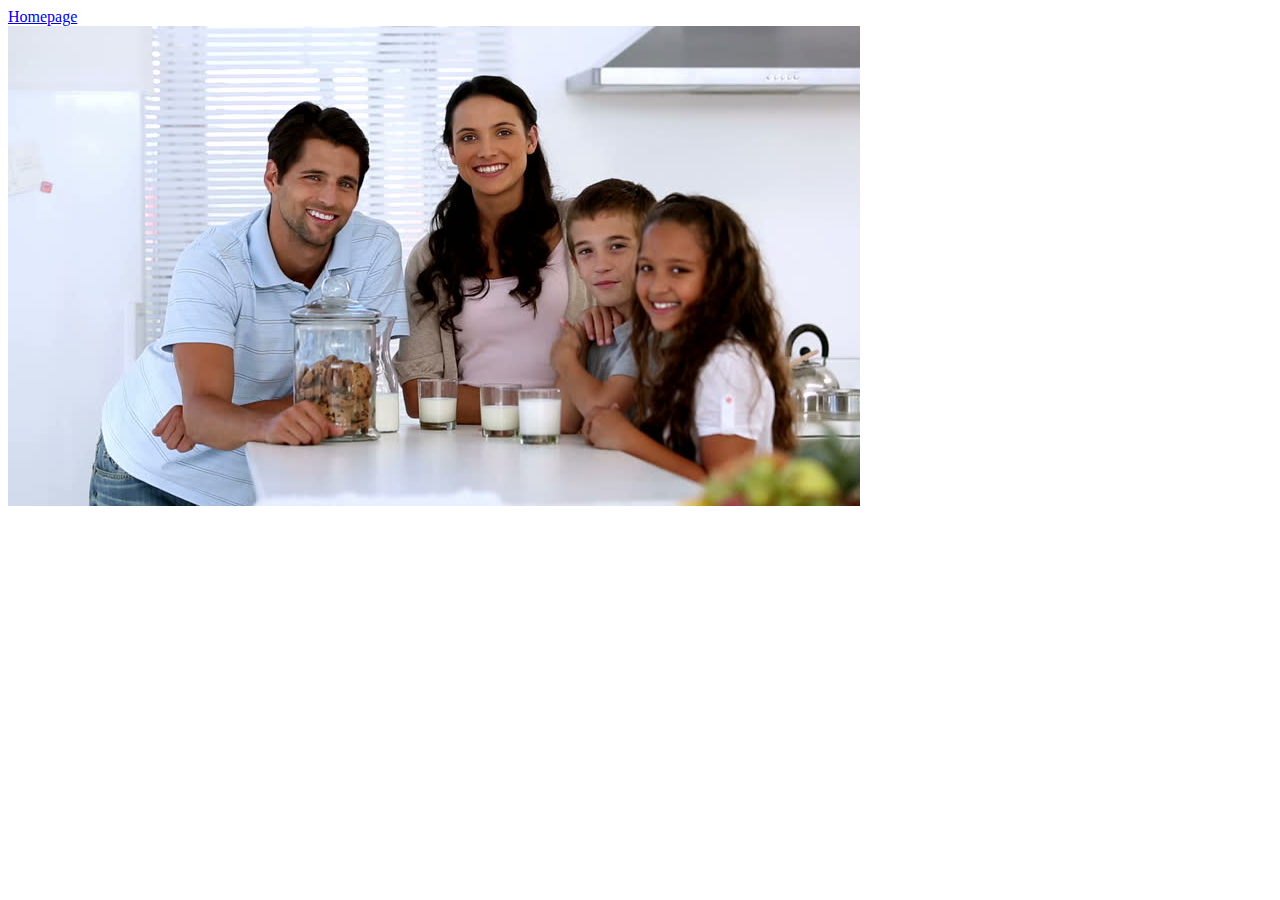
==== gallery.html @ 3de3e121 "lab08done" ====
<!DOCTYPE html>
<html lang="en">
<head>
    <meta charset="UTF-8">
    <meta name="viewport" content="width=device-width, initial-scale=1.0">
    <title>Document</title>

      <link rel="reset" href="css/reset.css">
      <link rel="stylesheet" href="css/stylegallery.css">
</head>
<body>
  <a id="homepage" href="index.html">Homepage</a>
    <div class="w3-content w3-section" style="max-width:600px">
        <img class="mySlides" src="img/family.jpg">
        <img class="mySlides" src="img/fish.jpg">
        <img class="mySlides" src="img/frosted-cookie.jpg">
        <img class="mySlides" src="img/cutter.jpg">
      </div>

        <script>
        var myIndex = 0;
        carousel();
        
        function carousel() {
          var i;
          var x = document.getElementsByClassName("mySlides");
          for (i = 0; i < x.length; i++) {
            x[i].style.display = "none";  
          }
          myIndex++;
          if (myIndex > x.length) {myIndex = 1}    
          x[myIndex-1].style.display = "block";  
          setTimeout(carousel, 2000); // Change image every 2 seconds
        }
        </script>
</body>
</html>
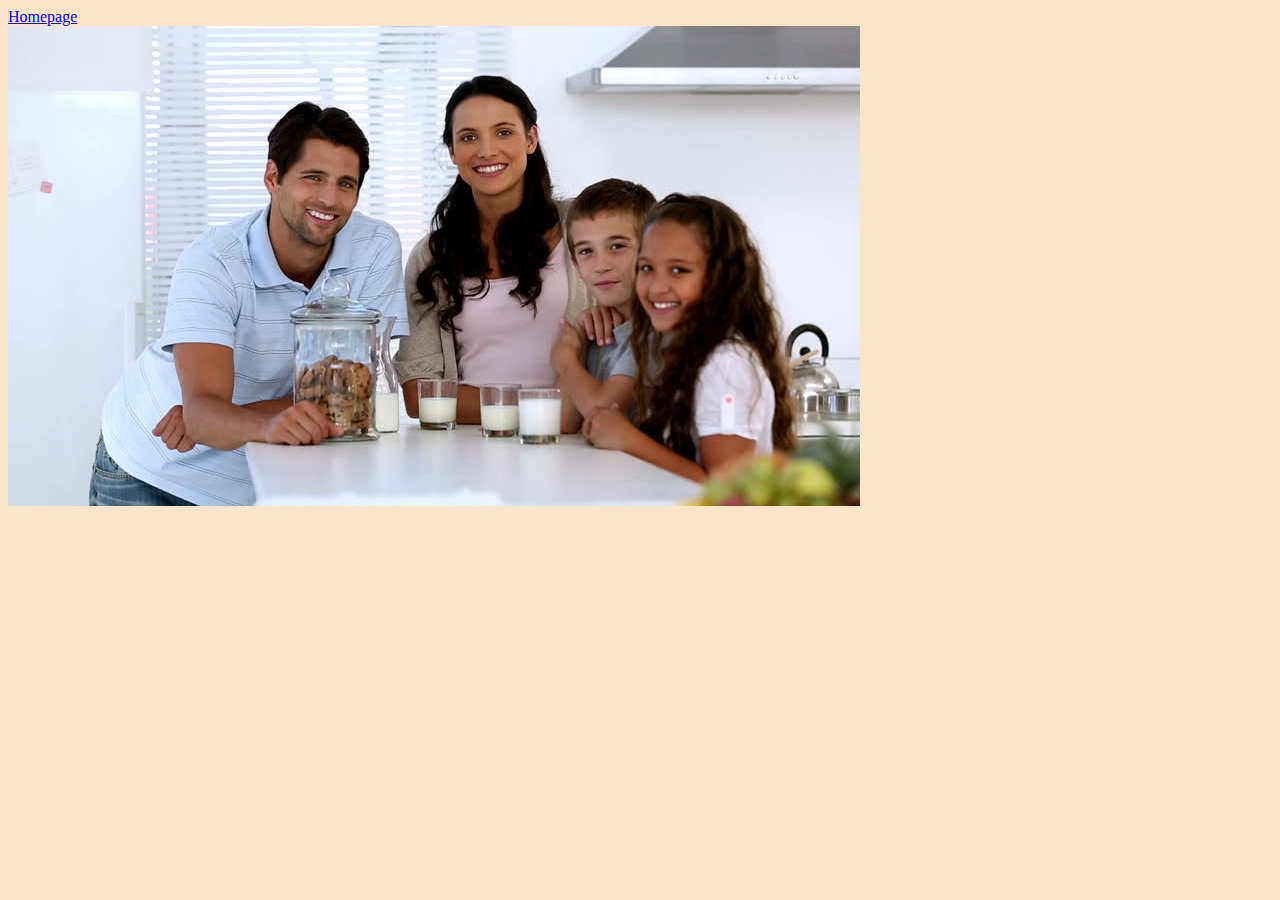
==== commit 5f632cfe: "lab09done" ====
--- a/gallery.html
+++ b/gallery.html
@@ -8,7 +8,7 @@
       <link rel="reset" href="css/reset.css">
       <link rel="stylesheet" href="css/stylegallery.css">
 </head>
-<body>
+<body style="background-color: rgb(252, 228, 200);">
   <a id="homepage" href="index.html">Homepage</a>
     <div class="w3-content w3-section" style="max-width:600px">
         <img class="mySlides" src="img/family.jpg">
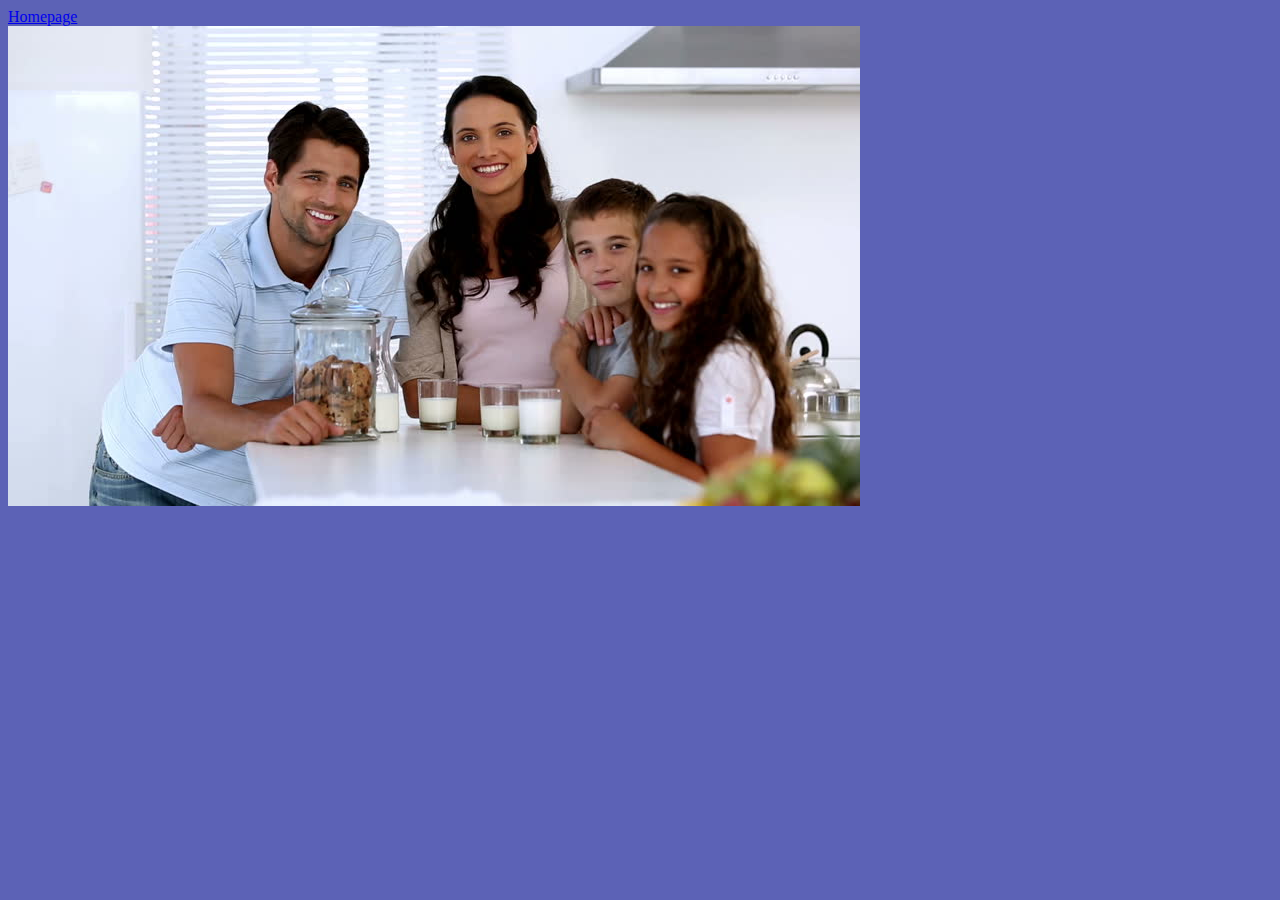
==== commit 736fd6a5: "style edit" ====
--- a/gallery.html
+++ b/gallery.html
@@ -8,7 +8,7 @@
       <link rel="reset" href="css/reset.css">
       <link rel="stylesheet" href="css/stylegallery.css">
 </head>
-<body style="background-color: rgb(252, 228, 200);">
+<body style="background-color: #5c62b6">
   <a id="homepage" href="index.html">Homepage</a>
     <div class="w3-content w3-section" style="max-width:600px">
         <img class="mySlides" src="img/family.jpg">
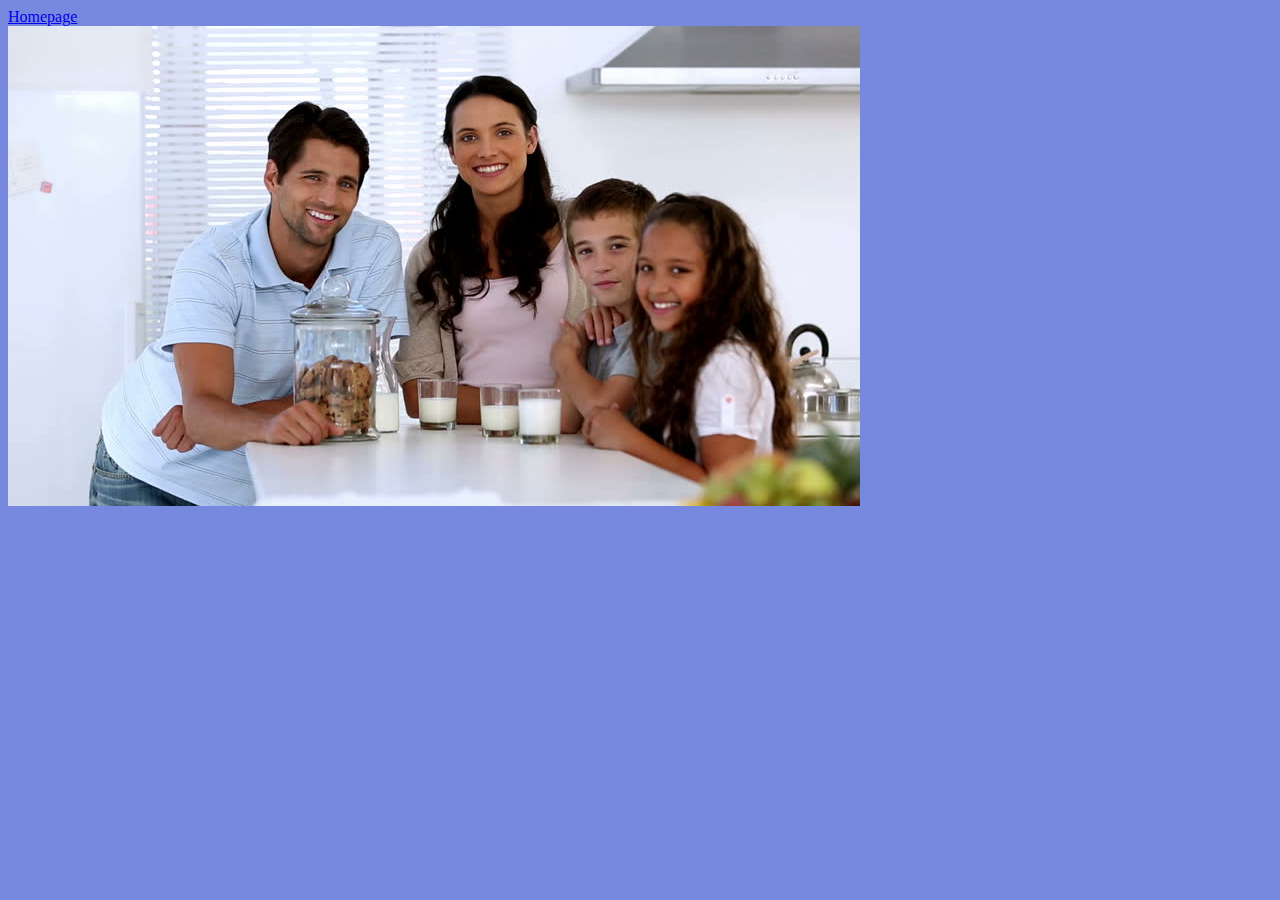
==== commit 68f84b28: "done" ====
--- a/gallery.html
+++ b/gallery.html
@@ -8,7 +8,7 @@
       <link rel="reset" href="css/reset.css">
       <link rel="stylesheet" href="css/stylegallery.css">
 </head>
-<body style="background-color: #5c62b6">
+<body style="background-color: rgb(118, 137, 222);">
   <a id="homepage" href="index.html">Homepage</a>
     <div class="w3-content w3-section" style="max-width:600px">
         <img class="mySlides" src="img/family.jpg">
